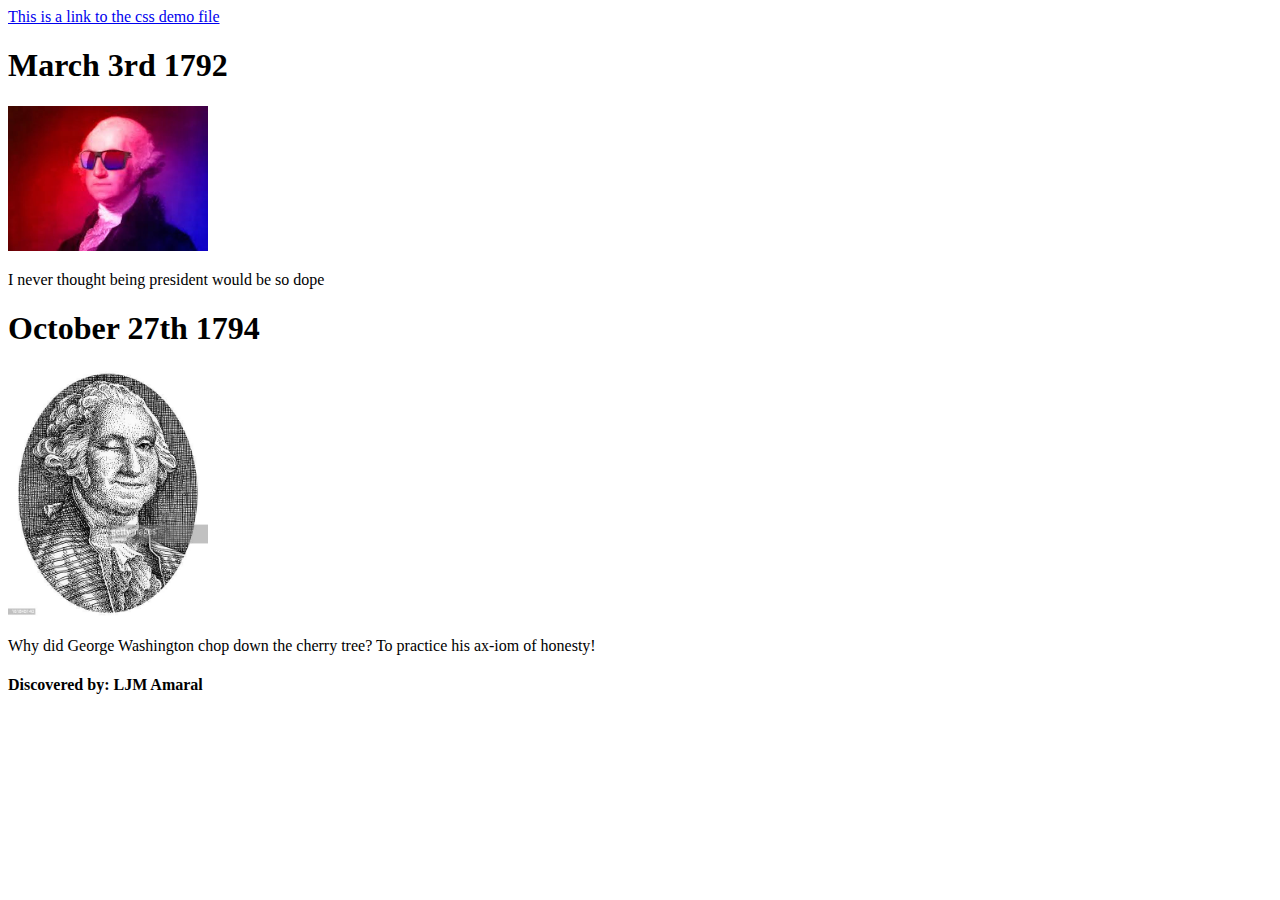
==== index.html @ 72f6479f "Update index.html" ====
<!DOCTYPE html>
<html>
  <head>
    <title>Washington's Hidden Quotes</title>
  </head>
  <body>
    <a href="css_demo.html">This is a link to the css demo file</a>
    <div>
      <h1>March 3rd 1792</h1>
      <img src="/washington_dope_image.jpeg" width="200" height="auto"/>
      <p>I never thought being president would be so dope</p>
    </div>
    <div>
      <h1>October 27th 1794</h1>
      <img src="/laughing_washington.jpeg" width="200" height="auto"/>
      <p>Why did George Washington chop down the cherry tree? To practice his ax-iom of honesty!</p>
    </div>
    <h4>Discovered by: LJM Amaral</h4>
  </body>
</html>
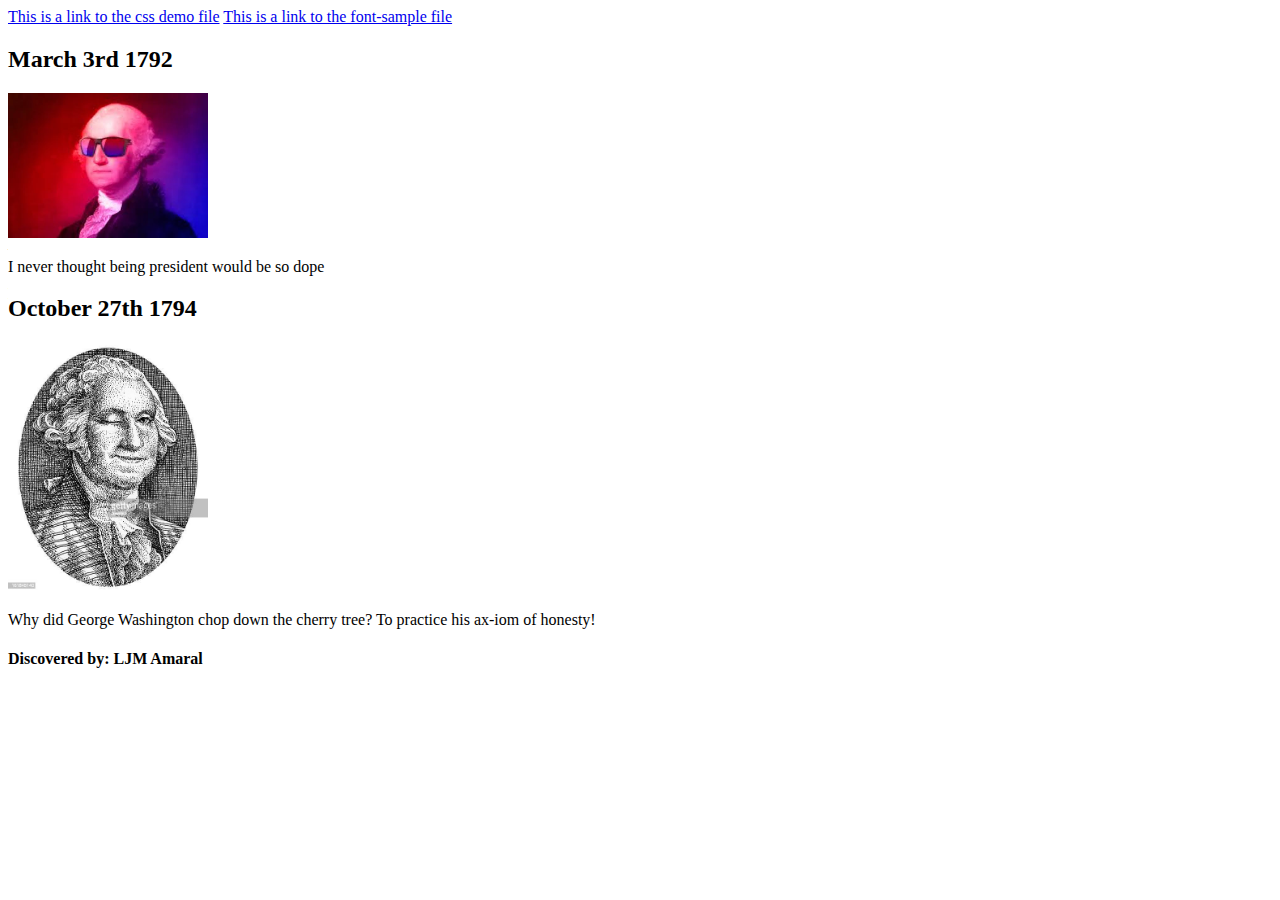
==== commit bfe022dc: "Update index.html" ====
--- a/index.html
+++ b/index.html
@@ -5,13 +5,14 @@
   </head>
   <body>
     <a href="css_demo.html">This is a link to the css demo file</a>
+    <a href="font-sample.html">This is a link to the font-sample file</a>
     <div>
-      <h1>March 3rd 1792</h1>
+      <h2>March 3rd 1792</h2>
       <img src="/washington_dope_image.jpeg" width="200" height="auto"/>
       <p>I never thought being president would be so dope</p>
     </div>
     <div>
-      <h1>October 27th 1794</h1>
+      <h2>October 27th 1794</h2>
       <img src="/laughing_washington.jpeg" width="200" height="auto"/>
       <p>Why did George Washington chop down the cherry tree? To practice his ax-iom of honesty!</p>
     </div>
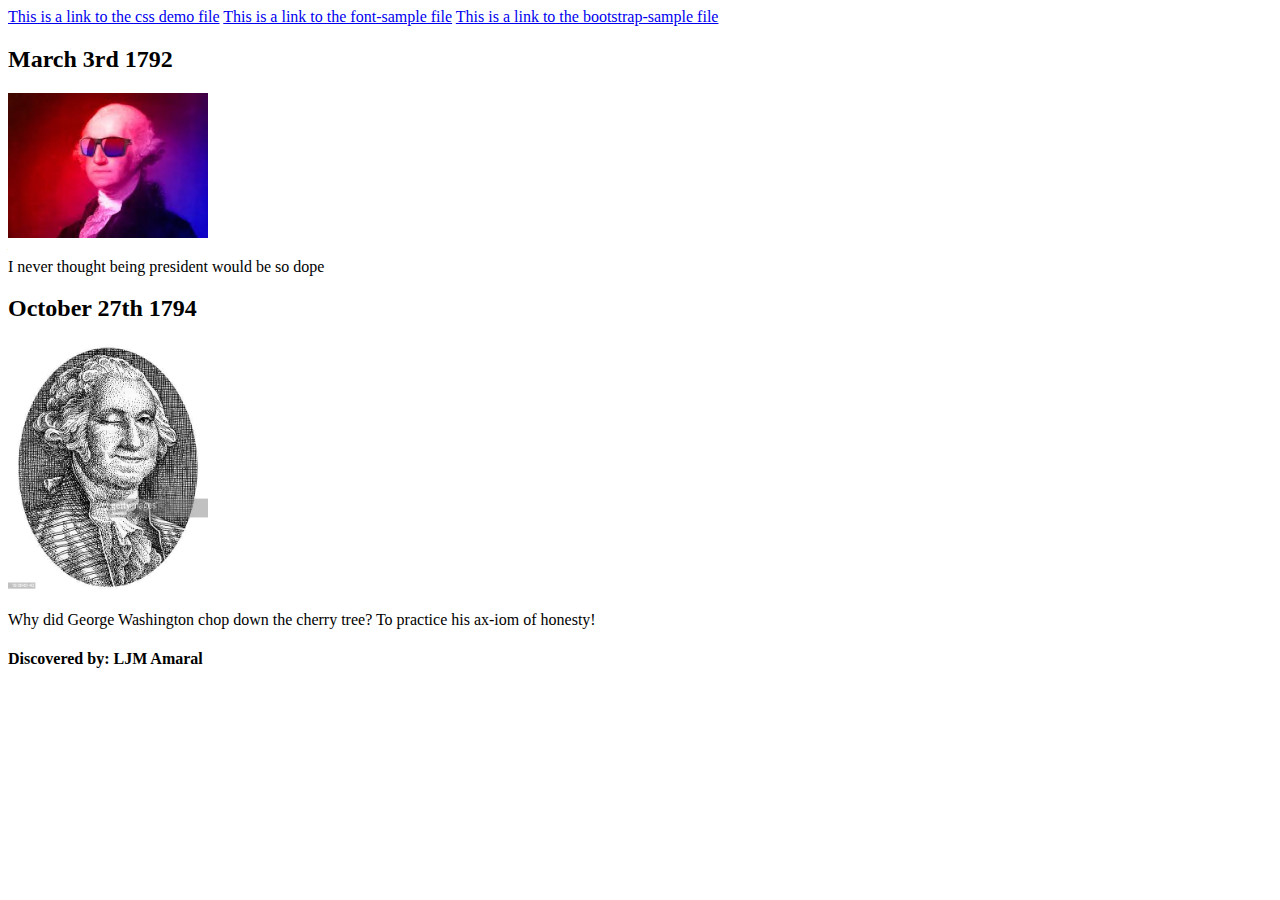
==== commit c579e9c6: "Update index.html" ====
--- a/index.html
+++ b/index.html
@@ -6,6 +6,7 @@
   <body>
     <a href="css_demo.html">This is a link to the css demo file</a>
     <a href="font-sample.html">This is a link to the font-sample file</a>
+    <a href="bootstrap-sample.html">This is a link to the bootstrap-sample file</a>
     <div>
       <h2>March 3rd 1792</h2>
       <img src="/washington_dope_image.jpeg" width="200" height="auto"/>
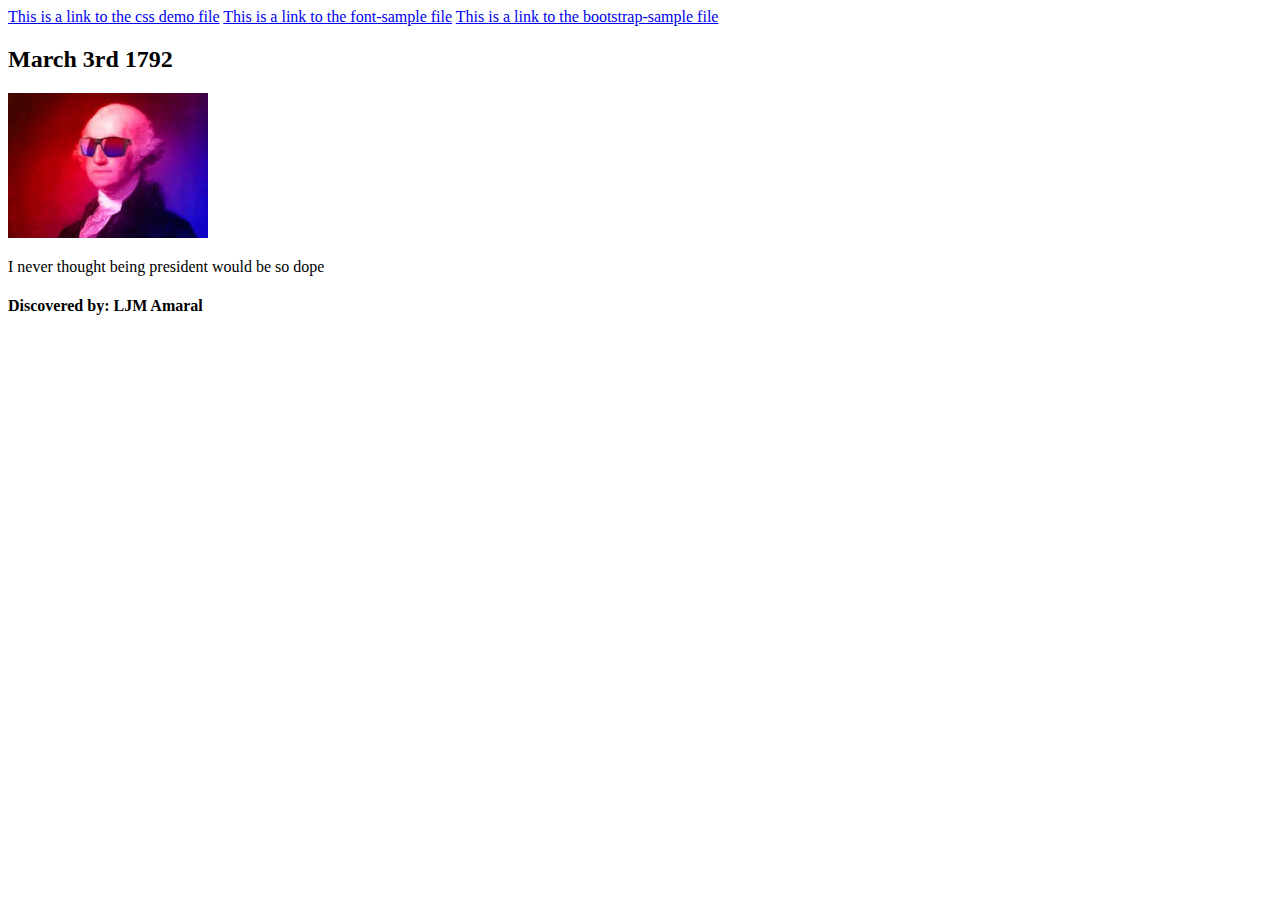
==== commit 2b07198c: "Update index.html" ====
--- a/index.html
+++ b/index.html
@@ -4,19 +4,16 @@
     <title>Washington's Hidden Quotes</title>
   </head>
   <body>
-    <a href="css_demo.html">This is a link to the css demo file</a>
-    <a href="font-sample.html">This is a link to the font-sample file</a>
-    <a href="bootstrap-sample.html">This is a link to the bootstrap-sample file</a>
+    <div class="links">
+      <a href="css_demo.html">This is a link to the css demo file</a>
+      <a href="font-sample.html">This is a link to the font-sample file</a>
+      <a href="bootstrap-sample.html">This is a link to the bootstrap-sample file</a>
+    </div>
     <div>
       <h2>March 3rd 1792</h2>
       <img src="/washington_dope_image.jpeg" width="200" height="auto"/>
       <p>I never thought being president would be so dope</p>
     </div>
-    <div>
-      <h2>October 27th 1794</h2>
-      <img src="/laughing_washington.jpeg" width="200" height="auto"/>
-      <p>Why did George Washington chop down the cherry tree? To practice his ax-iom of honesty!</p>
-    </div>
     <h4>Discovered by: LJM Amaral</h4>
   </body>
 </html>
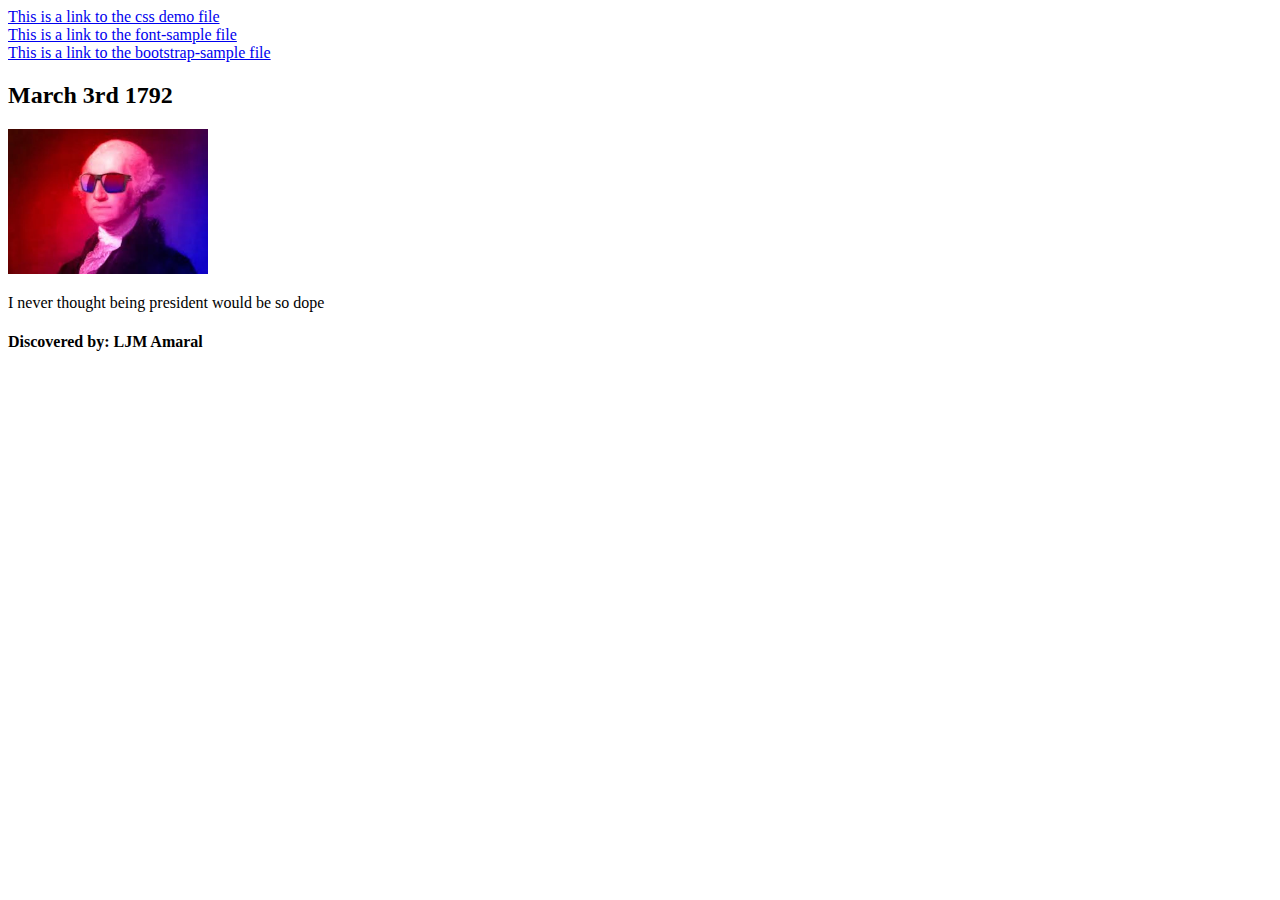
==== commit ba6a4b77: "Adding breaks between page links" ====
--- a/index.html
+++ b/index.html
@@ -6,7 +6,9 @@
   <body>
     <div class="links">
       <a href="css_demo.html">This is a link to the css demo file</a>
+      <br>
       <a href="font-sample.html">This is a link to the font-sample file</a>
+      <br>
       <a href="bootstrap-sample.html">This is a link to the bootstrap-sample file</a>
     </div>
     <div>
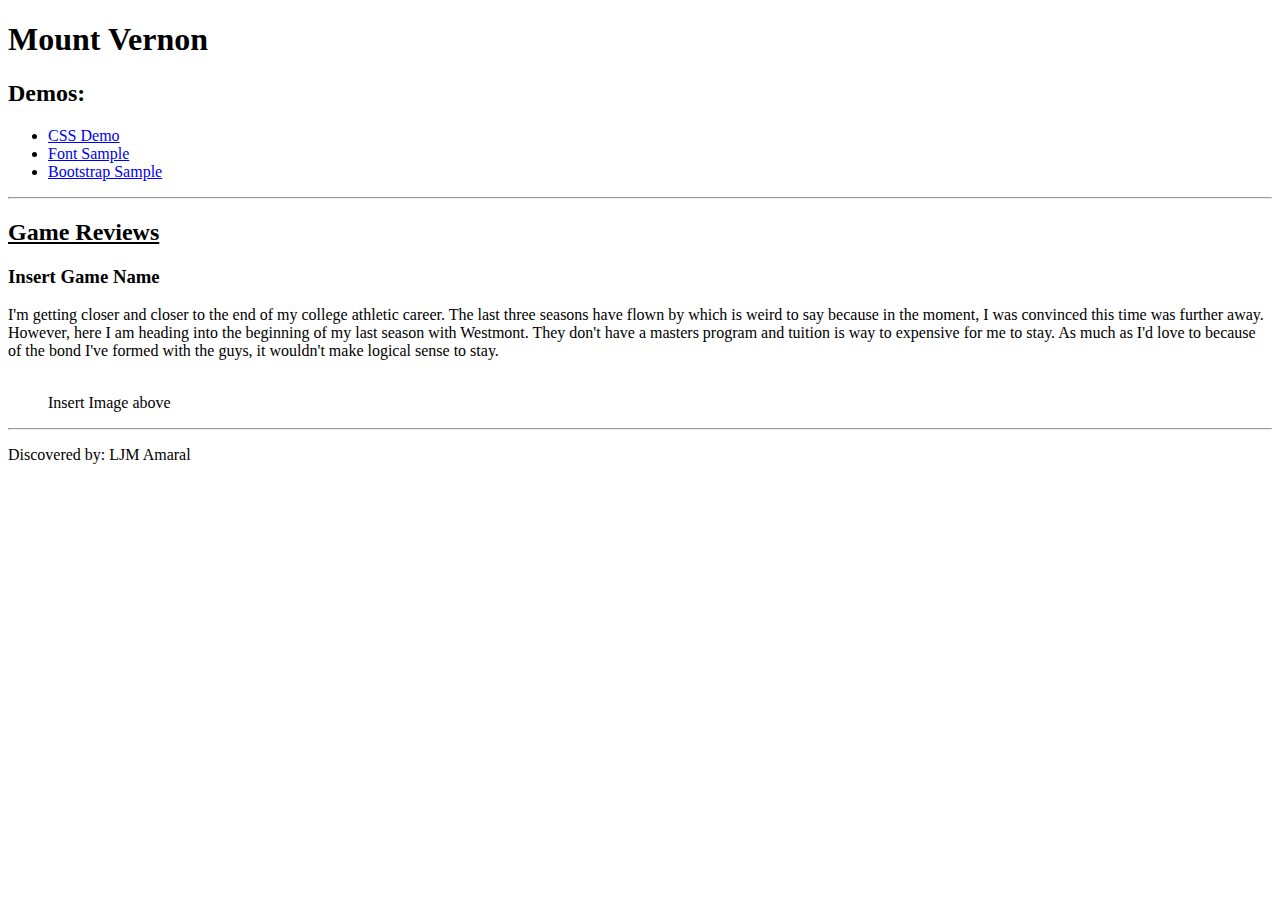
==== commit 514555be: "Added a style.css file Making changes to the home page" ====
--- a/index.html
+++ b/index.html
@@ -1,21 +1,41 @@
 <!DOCTYPE html>
 <html>
   <head>
-    <title>Washington's Hidden Quotes</title>
+    <title>Washington</title>
+    <link href="style.css" type="text/css" rel="stylesheet">
+    <link rel="preconnect" href="https://fonts.googleapis.com">
+    <link rel="preconnect" href="https://fonts.gstatic.com" crossorigin>
+    <link href="https://fonts.googleapis.com/css2?family=Space+Mono&display=swap" rel="stylesheet">
   </head>
   <body>
-    <div class="links">
-      <a href="css_demo.html">This is a link to the css demo file</a>
-      <br>
-      <a href="font-sample.html">This is a link to the font-sample file</a>
-      <br>
-      <a href="bootstrap-sample.html">This is a link to the bootstrap-sample file</a>
-    </div>
-    <div>
-      <h2>March 3rd 1792</h2>
-      <img src="/washington_dope_image.jpeg" width="200" height="auto"/>
-      <p>I never thought being president would be so dope</p>
-    </div>
-    <h4>Discovered by: LJM Amaral</h4>
+    <header>
+      <h1>Mount Vernon</h1>
+      <nav>
+        <h2>Demos:</h2>
+        <ul>
+          <li><a href="css_demo.html">CSS Demo</a></li>
+          <li><a href="font-sample.html">Font Sample</a></li>
+          <li><a href="bootstrap-sample.html"> Bootstrap Sample</a></li>
+        </ul>
+      </nav>
+    </header>
+    <hr>
+    <main>
+      <h2><u>Game Reviews</u></h2>
+      <section>
+        <article>
+          <h3>Insert Game Name</h3>
+          <p>I'm getting closer and closer to the end of my college athletic career. The last three seasons have flown by which is weird to say because in the moment, I was convinced this time was further away. However, here I am heading into the beginning of my last season with Westmont. They don't have a masters program and tuition is way to expensive for me to stay. As much as I'd love to because of the bond I've formed with the guys, it wouldn't make logical sense to stay.</p>
+        </article>
+        <figure>
+          <img src=""/>
+          <figcaption>Insert Image above</figcaption>
+        </figure>
+      </section>
+    </main>
+    <hr>
+    <footer>
+      <p>Discovered by: LJM Amaral</p>
+    </footer>
   </body>
 </html>
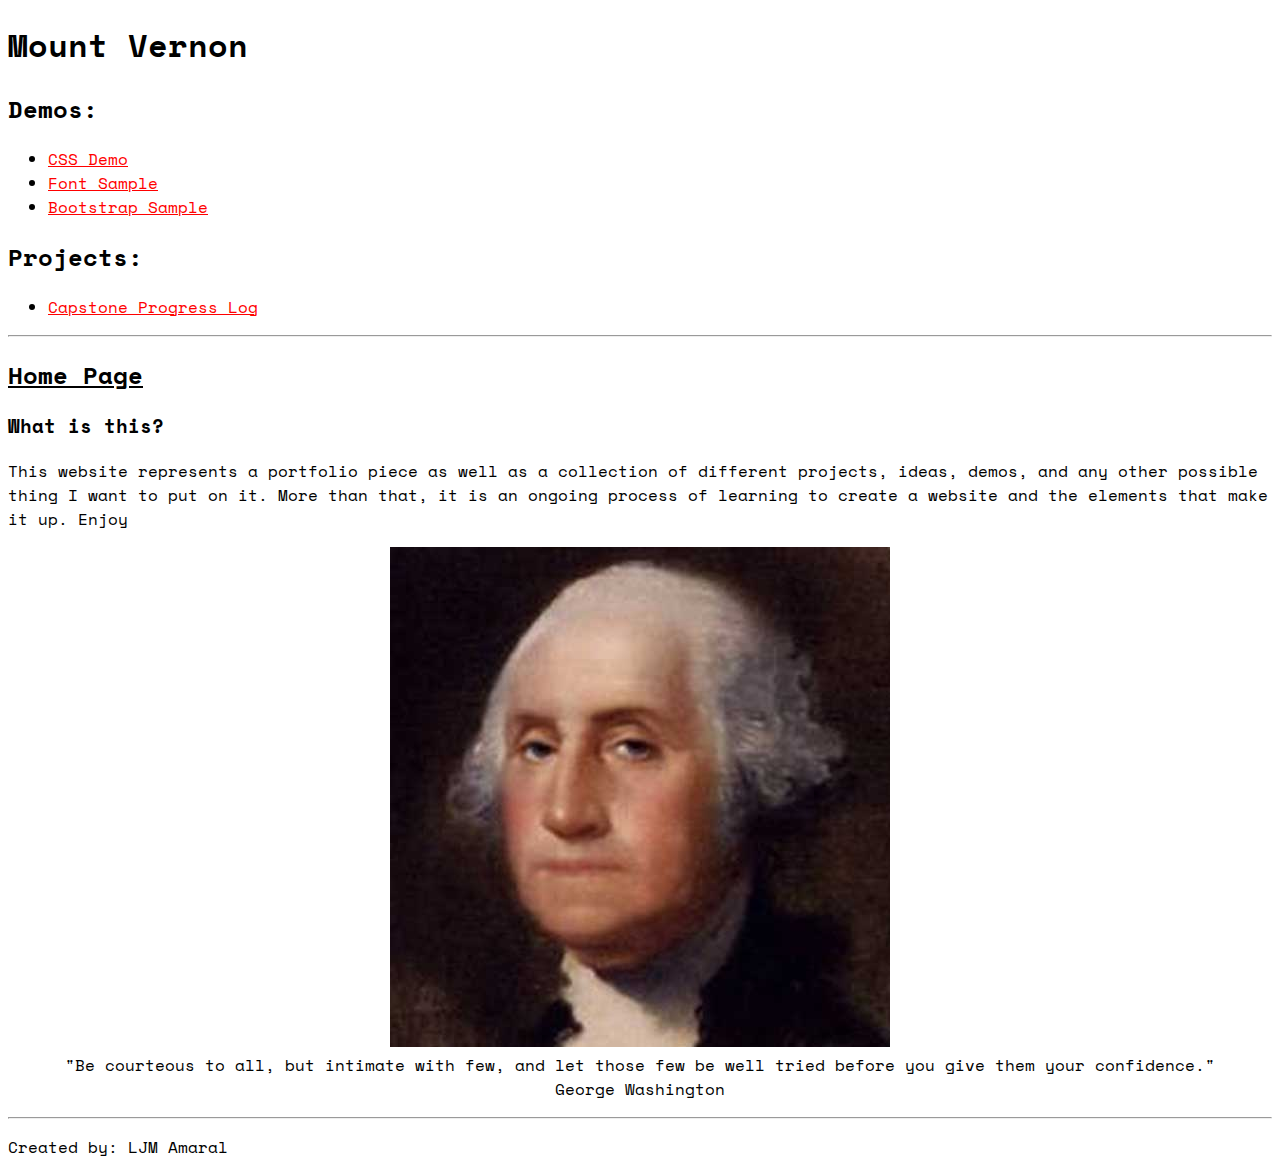
==== commit 0b2b7475: "Remodeling a lot of the main page and adding capstone progress page" ====
--- a/index.html
+++ b/index.html
@@ -17,25 +17,29 @@
           <li><a href="font-sample.html">Font Sample</a></li>
           <li><a href="bootstrap-sample.html"> Bootstrap Sample</a></li>
         </ul>
+        <h2>Projects:</h2>
+        <ul>
+          <li><a href="capstone.html">Capstone Progress Log</a></li>
+        </ul>
       </nav>
     </header>
     <hr>
     <main>
-      <h2><u>Game Reviews</u></h2>
+      <h2><u>Home Page</u></h2>
       <section>
         <article>
-          <h3>Insert Game Name</h3>
-          <p>I'm getting closer and closer to the end of my college athletic career. The last three seasons have flown by which is weird to say because in the moment, I was convinced this time was further away. However, here I am heading into the beginning of my last season with Westmont. They don't have a masters program and tuition is way to expensive for me to stay. As much as I'd love to because of the bond I've formed with the guys, it wouldn't make logical sense to stay.</p>
+          <h3>What is this?</h3>
+          <p>This website represents a portfolio piece as well as a collection of different projects, ideas, demos, and any other possible thing I want to put on it. More than that, it is an ongoing process of learning to create a website and the elements that make it up. Enjoy</p>
         </article>
         <figure>
-          <img src=""/>
-          <figcaption>Insert Image above</figcaption>
+          <img src="washington_500x500.jpeg"/>
+          <figcaption>"Be courteous to all, but intimate with few, and let those few be well tried before you give them your confidence." George Washington</figcaption>
         </figure>
       </section>
     </main>
     <hr>
     <footer>
-      <p>Discovered by: LJM Amaral</p>
+      <p>Created by: LJM Amaral</p>
     </footer>
   </body>
 </html>
--- a/style.css
+++ b/style.css
@@ -0,0 +1,18 @@
+/* The default styling for all unspecified selectors */
+* {
+    font-family: 'Space Mono', monospace;
+    color: black;
+}
+
+
+/* ------ Media ------ */
+a {
+    color: red;
+}
+a:hover {
+    color:blue;
+}
+
+figure {
+    text-align: center;
+}